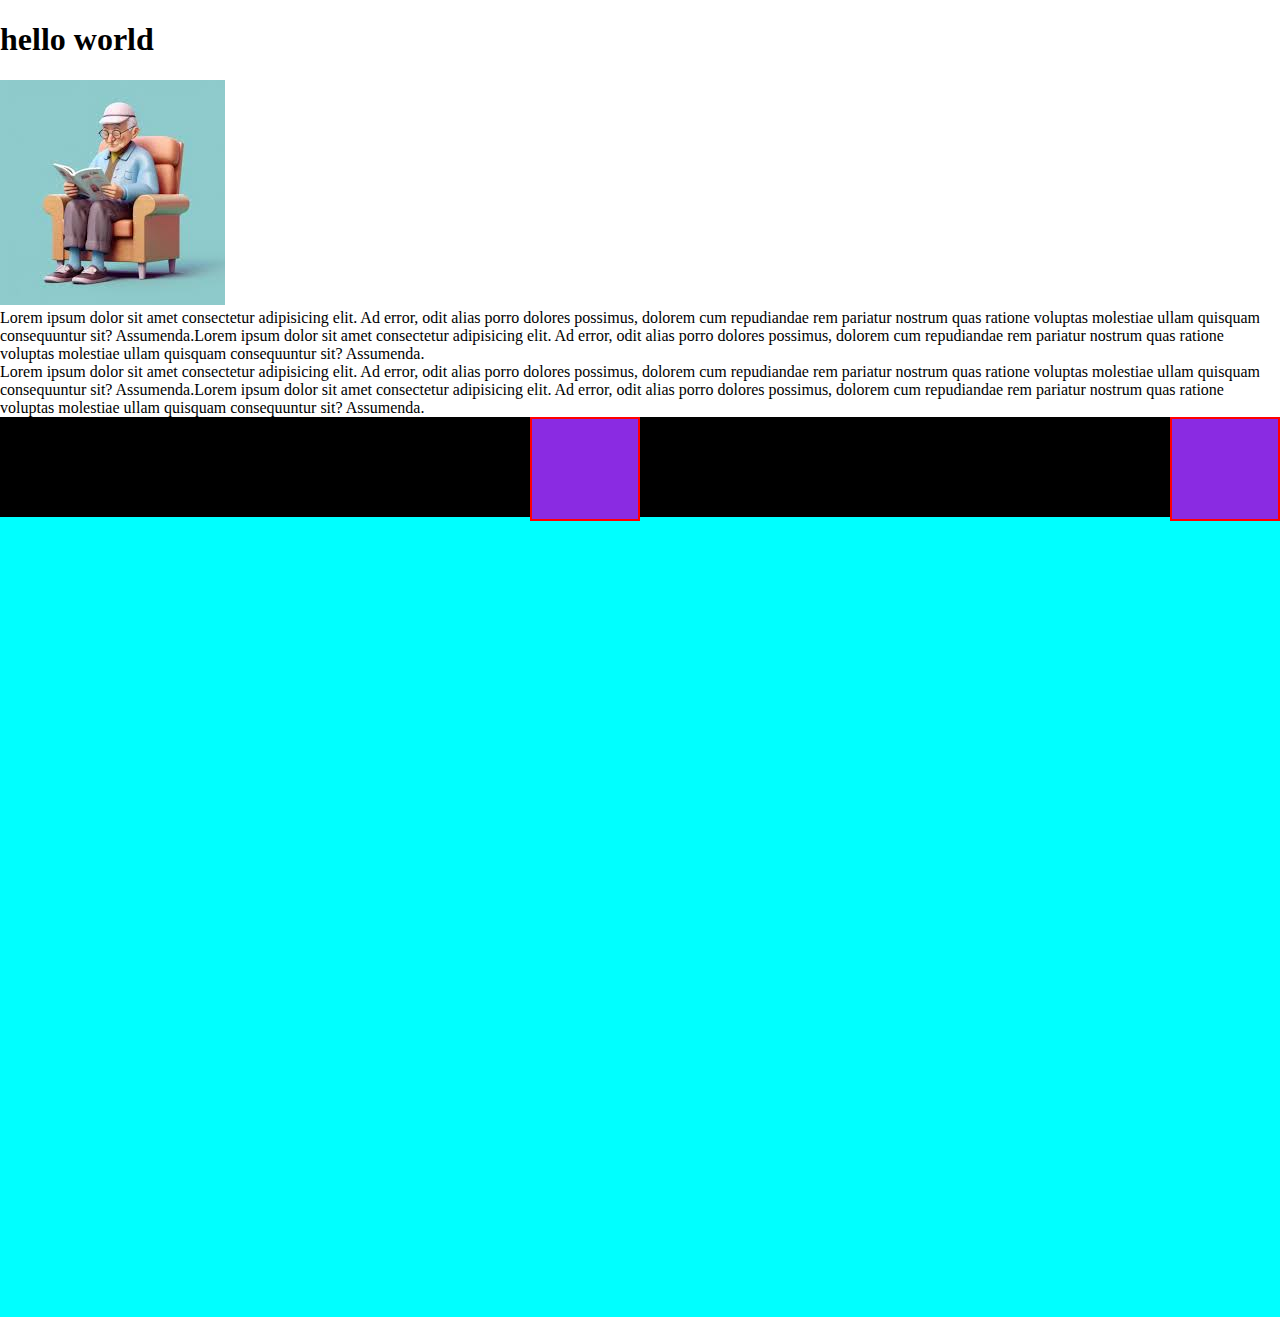
==== box pfatice/index.html @ 29b3a963 "all changes" ====
<!DOCTYPE html>
<html lang="en">

<head>
    <meta charset="UTF-8">
    <meta name="viewport" content="width=device-width, initial-scale=1.0">
    <title>Document</title>
    <link rel="stylesheet" href="style.css">
</head>

<body>
    <h1>hello world</h1>
    <div class="slider">
        <img src="image/images (1).jpg" alt="">
        <div class="child">

        </div>

        <div class="inline">
            <div class="content">
                <span> Lorem ipsum dolor sit amet consectetur adipisicing elit. Ad error, odit alias porro dolores
                    possimus,
                    dolorem
                    cum repudiandae rem pariatur nostrum quas ratione voluptas molestiae ullam quisquam consequuntur
                    sit?
                    Assumenda.Lorem ipsum dolor sit amet consectetur adipisicing elit. Ad error, odit alias porro
                    dolores
                    possimus, dolorem
                    cum repudiandae rem pariatur nostrum quas ratione voluptas molestiae ullam quisquam consequuntur
                    sit?
                    Assumenda.</span>

            </div>
            <div class="two hide">
                <span> Lorem ipsum dolor sit amet consectetur adipisicing elit. Ad error, odit alias porro dolores
                    possimus,
                    dolorem
                    cum repudiandae rem pariatur nostrum quas ratione voluptas molestiae ullam quisquam consequuntur
                    sit?
                    Assumenda.Lorem ipsum dolor sit amet consectetur adipisicing elit. Ad error, odit alias porro
                    dolores
                    possimus, dolorem
                    cum repudiandae rem pariatur nostrum quas ratione voluptas molestiae ullam quisquam consequuntur
                    sit?
                    Assumenda.</span>
            </div>
        </div>
        <div class="bo">
            <div class="box"></div>
            <div class="boxy"></div>
        </div>
        <div class="min">
            <div class="box1"></div>
        </div>
        <div class="box2"></div>
        <div class="main">



            <div class="image">

            </div>
            <div class="image2 ">

            </div>
            <div class="image">

            </div>
            <div class="image2 ">

            </div>




        </div>




</body>

</html>
---- box pfatice/style.css ----
/*.slider {
    max-width: 800px;
    min-width: 300px;
}


.slider>img {
    width: 100%;
    height: 400px;

}

body {
    margin: 0px;
}

.child {
    background-color: orange;
    width: 85%;
    height: 78%;
}

.content {
    background-color: orchid;
    width: 300px;
    overflow-y: hidden;
    margin: 10px;
    border-style: solid;
    border-width: 10px 5px 10px 5px;
    border-color: blue greenyellow red black;
    padding: 20px;



}


.two {
    background-color: orchid;
    width: 300px;
    overflow-y: hidden;
    margin: 10px;
    border-style: solid;
    border-width: 10px 5px 10px 5px;
    border-color: blue greenyellow red black;
    padding: 20px;
    display: inline-block;
}

.inline {
    display: flex;
    margin: 10px;
}

.main {
    background-color: aquamarine;
    height: 100vh;
}

.bo {
    display: flex;
}

.box {
    width: 300px;
    height: 300px;
    background-color: white;
    box-shadow: 0px 3px 8px rgb(181, 179, 179);
    margin: 100px auto;
    border-radius: 150px;
    background-image: url(image/images\ \(1\).jpg);
}

.boxy {
    width: 300px;
    height: 300px;
    background-color: white;
    box-shadow: 0px 3px 8px rgb(181, 179, 179);
    margin: 100px auto;
    border-radius: 150px;
    
}

.box1 {
    width: 30%;
    height: 200px;
    background-color: blue;
    float: right;
}


.box2 {
    width: 70%0px;
    height: 200px;
    background-color: rgb(255, 0, 68);
}

.clear {
    clear: both:
}

h1 {
    color: blue;
    background-color: antiquewhite;
}*/

body {
    margin: 0px;
}

.main {
    width: 100%;
    height: 100vh;
    background-color: aqua;

    display: flex;

    /* flex-flow: column wrap; align-content:space-around;
   justify-content: center;
    align-items:center;*/
}

.image{
    width:100 px;
    height: 100px;background-color: black;flex: 5;}
   

.image2{
    width: 100px;
    height: 100px;background-color: blueviolet;
   
    border: 2px solid red;
    flex: 1;


}
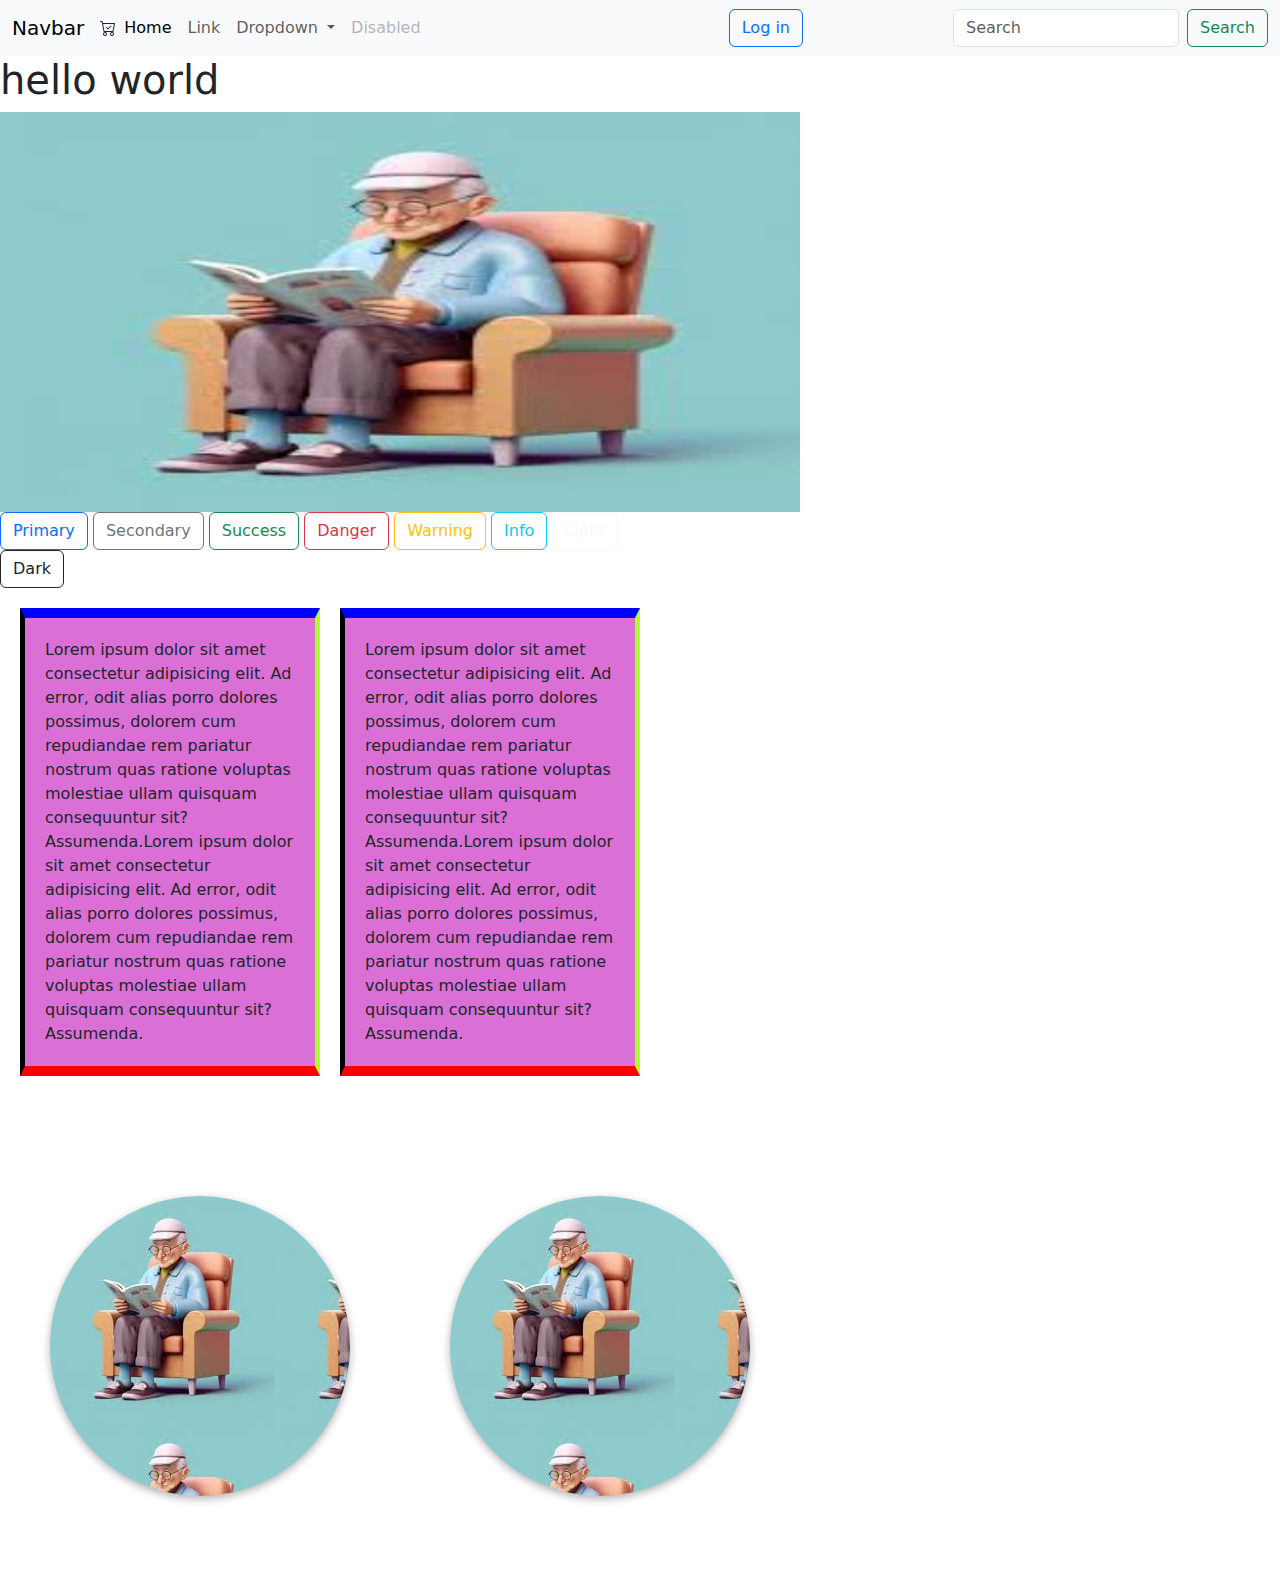
==== commit 4af891e2: "add these" ====
--- a/box pfatice/index.html
+++ b/box pfatice/index.html
@@ -5,15 +5,71 @@
     <meta charset="UTF-8">
     <meta name="viewport" content="width=device-width, initial-scale=1.0">
     <title>Document</title>
+    <link href="https://cdn.jsdelivr.net/npm/bootstrap@5.3.3/dist/css/bootstrap.min.css" rel="stylesheet"
+        integrity="sha384-QWTKZyjpPEjISv5WaRU9OFeRpok6YctnYmDr5pNlyT2bRjXh0JMhjY6hW+ALEwIH" crossorigin="anonymous">
     <link rel="stylesheet" href="style.css">
 </head>
 
 <body>
+    <nav class="navbar navbar-expand-lg bg-body-tertiary">
+        <div class="container-fluid">
+            <a class="navbar-brand" href="#">Navbar</a><svg xmlns="http://www.w3.org/2000/svg" width="16" height="16" fill="currentColor" class="bi bi-cart-check" viewBox="0 0 16 16">
+                <path d="M11.354 6.354a.5.5 0 0 0-.708-.708L8 8.293 6.854 7.146a.5.5 0 1 0-.708.708l1.5 1.5a.5.5 0 0 0 .708 0z"/>
+                <path d="M.5 1a.5.5 0 0 0 0 1h1.11l.401 1.607 1.498 7.985A.5.5 0 0 0 4 12h1a2 2 0 1 0 0 4 2 2 0 0 0 0-4h7a2 2 0 1 0 0 4 2 2 0 0 0 0-4h1a.5.5 0 0 0 .491-.408l1.5-8A.5.5 0 0 0 14.5 3H2.89l-.405-1.621A.5.5 0 0 0 2 1zm3.915 10L3.102 4h10.796l-1.313 7zM6 14a1 1 0 1 1-2 0 1 1 0 0 1 2 0m7 0a1 1 0 1 1-2 0 1 1 0 0 1 2 0"/>
+              </svg>
+            <button class="navbar-toggler" type="button" data-bs-toggle="collapse"
+                data-bs-target="#navbarSupportedContent" aria-controls="navbarSupportedContent" aria-expanded="false"
+                aria-label="Toggle navigation">
+                <span class="navbar-toggler-icon"></span>
+            </button>
+            <div class="collapse navbar-collapse" id="navbarSupportedContent">
+                <ul class="navbar-nav me-auto mb-2 mb-lg-0">
+                    <li class="nav-item">
+                        <a class="nav-link active" aria-current="page" href="#">Home</a>
+                    </li>
+                    <li class="nav-item">
+                        <a class="nav-link" href="#">Link</a>
+                    </li>
+                    <li class="nav-item dropdown">
+                        <a class="nav-link dropdown-toggle" href="#" role="button" data-bs-toggle="dropdown"
+                            aria-expanded="false">
+                            Dropdown
+                        </a>
+                        <ul class="dropdown-menu">
+                            <li><a class="dropdown-item" href="#">Action</a></li>
+                            <li><a class="dropdown-item" href="#">Another action</a></li>
+                            <li>
+                                <hr class="dropdown-divider">
+                            </li>
+                            <li><a class="dropdown-item" href="#">Something else here</a></li>
+                        </ul>
+                    </li>
+                    <li class="nav-item">
+                        <a class="nav-link disabled" aria-disabled="true">Disabled</a>
+                    </li>
+                </ul><!-- Scrollable modal -->
+                <div class="modal-dialog modal-dialog-scrollable">
+                    <button type="button" class="btn btn-outline-primary">Log in</button> 
+                </div>
+                <form class="d-flex" role="search">
+                    <input class="form-control me-2" type="search" placeholder="Search" aria-label="Search">
+                    <button class="btn btn-outline-success" type="submit">Search</button>
+                </form>
+            </div>
+        </div>
+    </nav>
     <h1>hello world</h1>
     <div class="slider">
         <img src="image/images (1).jpg" alt="">
         <div class="child">
-
+            <button type="button" class="btn btn-outline-primary">Primary</button>
+            <button type="button" class="btn btn-outline-secondary">Secondary</button>
+            <button type="button" class="btn btn-outline-success">Success</button>
+            <button type="button" class="btn btn-outline-danger">Danger</button>
+            <button type="button" class="btn btn-outline-warning">Warning</button>
+            <button type="button" class="btn btn-outline-info">Info</button>
+            <button type="button" class="btn btn-outline-light">Light</button>
+            <button type="button" class="btn btn-outline-dark">Dark</button>
         </div>
 
         <div class="inline">
@@ -53,25 +109,7 @@
             <div class="box1"></div>
         </div>
         <div class="box2"></div>
-        <div class="main">
-
-
-
-            <div class="image">
-
-            </div>
-            <div class="image2 ">
-
-            </div>
-            <div class="image">
-
-            </div>
-            <div class="image2 ">
-
-            </div>
-
-
-
+       
 
         </div>
 
--- a/box pfatice/style.css
+++ b/box pfatice/style.css
@@ -1,4 +1,4 @@
-/*.slider {
+.slider {
     max-width: 800px;
     min-width: 300px;
 }
@@ -15,7 +15,7 @@
 }
 
 .child {
-    background-color: orange;
+ 
     width: 85%;
     height: 78%;
 }
@@ -77,60 +77,11 @@
     background-color: white;
     box-shadow: 0px 3px 8px rgb(181, 179, 179);
     margin: 100px auto;
+    background-image: url(image/images\ \(1\).jpg);
     border-radius: 150px;
-    
+
+}
+.modal{
+    border: 2px solid black;
 }
 
-.box1 {
-    width: 30%;
-    height: 200px;
-    background-color: blue;
-    float: right;
-}
-
-
-.box2 {
-    width: 70%0px;
-    height: 200px;
-    background-color: rgb(255, 0, 68);
-}
-
-.clear {
-    clear: both:
-}
-
-h1 {
-    color: blue;
-    background-color: antiquewhite;
-}*/
-
-body {
-    margin: 0px;
-}
-
-.main {
-    width: 100%;
-    height: 100vh;
-    background-color: aqua;
-
-    display: flex;
-
-    /* flex-flow: column wrap; align-content:space-around;
-   justify-content: center;
-    align-items:center;*/
-}
-
-.image{
-    width:100 px;
-    height: 100px;background-color: black;flex: 5;}
-   
-
-.image2{
-    width: 100px;
-    height: 100px;background-color: blueviolet;
-   
-    border: 2px solid red;
-    flex: 1;
-
-
-}
